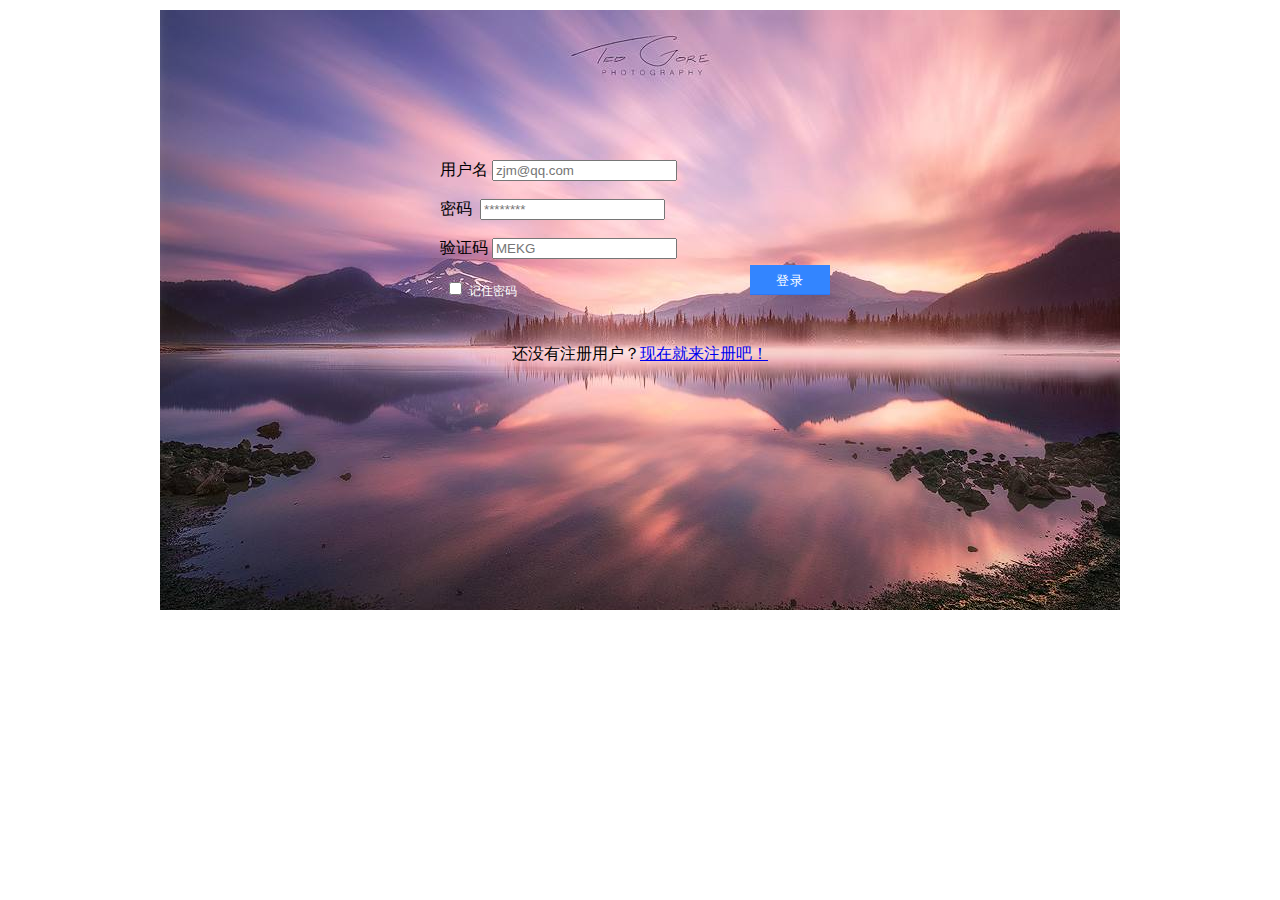
==== WebContent/login.html @ 24c19251 "commit" ====
<!DOCTYPE html>
<html>
   <head>
      <title>登录到我的简历</title>
      <meta http-equiv="Content-Type" content="text/html; charset=utf8">
      <meta name="viewport" content="width=device-width, initial-scale=1.0">
      <!-- 引入 Bootstrap -->
      <link href="http://cdn.static.runoob.com/libs/bootstrap/3.3.7/css/bootstrap.min.css" rel="stylesheet">
      <link href="./css/login.css" rel="stylesheet">
      <!-- HTML5 Shim 和 Respond.js 用于让 IE8 支持 HTML5元素和媒体查询 -->
      <!-- 注意： 如果通过 file://  引入 Respond.js 文件，则该文件无法起效果 -->
      <!--[if lt IE 9]>
         <script src="https://oss.maxcdn.com/libs/html5shiv/3.7.0/html5shiv.js"></script>
         <script src="https://oss.maxcdn.com/libs/respond.js/1.3.0/respond.min.js"></script>
      <![endif]-->
   </head>
   <script type="text/javascript">
   	function doSubmit(){
   		if(!$("#username").val()){
   			alert("用户名不能为空！");
   			$("#username").focus();
   			return false;
   		}
   		if(!$("#password").val()){
   			alert("密码不能为空！");
   			$("#password").focus();
   			return false;
   		}
   		/*
   		if(!$("#verifycode").val()){
   			alert("不能为空！");
   			$("#verifycode").focus();
   			return false;
   		}
   		*/
   		$("form").submit();
   	}
   </script>
   <body >
      <div id="wrapper">
        <div class="mask">
        	<div class="login-area">
        		<form class="bs-example bs-example-form" role="form" action="login" method="post">
                   <div class="input-group">
                       <span class="input-group-addon">
                       <span class="glyphicon glyphicon-user">
                       用户名
                       </span>
                       </span>
                       <input type="text" id="username" name="user.username" class="form-control" placeholder="zjm@qq.com">
                   </div>
                   <br>
                   <div class="input-group">
                       <span class="input-group-addon">
                       <span class="glyphicon glyphicon-lock">
                       密码&nbsp
                       </span>
                       </span>
                        <input type="text" id="password" name="user.password" class="form-control" placeholder="********">
                    </div>
                    <br>
                    <div class="input-group">
                       <span class="input-group-addon">
                       <span class="glyphicon glyphicon-lock">
                       验证码
                       </span>
                       </span>
                        <input type="text" id="verifycode" name="user.verifycode" class="form-control" placeholder="MEKG">
                    </div>
                    <div class="submit">
                        <label>
                        <input name="password" type="checkbox" value="" /> 
                        <span style="font-size:12px; color:#fff;">记住密码</span> 
                        </label>
                        <input class="submit-btn" type="button" name="Submit" onclick="doSubmit()" value="登录" /> 
                    </div>
                </form>
            </div>
        	<p>还没有注册用户？<a href="#">现在就来注册吧！</a></p>	
        	
        </div>	
      </div>
 
      <!-- jQuery (Bootstrap 的 JavaScript 插件需要引入 jQuery) -->
     <script src="http://cdn.static.runoob.com/libs/jquery/2.1.1/jquery.min.js"></script>
	 <script src="http://cdn.static.runoob.com/libs/bootstrap/3.3.7/js/bootstrap.min.js">
	 </script>
   </body>
</html>
---- WebContent/css/login.css ----
#wrapper{
	width: 960px;
	height: 600px;
	margin: 10px auto;
	background: url(../images/bg.jpeg) no-repeat;
	z-index: 60;
	position: relative;
}
.mask{
	width:400px;
	height:300px;
	position: absolute;
	top:50%;
	left: 50%;
	margin-left: -200px;
	margin-top: -150px;
	z-index: 1000;
}
.submit{
	margin-top: 20px;
	padding-left: 5px;
	position: relative;


}
.submit .password{
	color: red;
}
.submit .submit-btn{
	position: absolute;
	right: 10px;
	bottom: 5px;
	width: 80px;
	height: 30px;
	line-height: 30px;
	border:none;
	color: #fff;
    letter-spacing: 1px;
    background: #3385ff;
    border-bottom: 1px solid #2d78f4;
}
.mask p{
  text-align: center;
  padding-top: 28px;
}
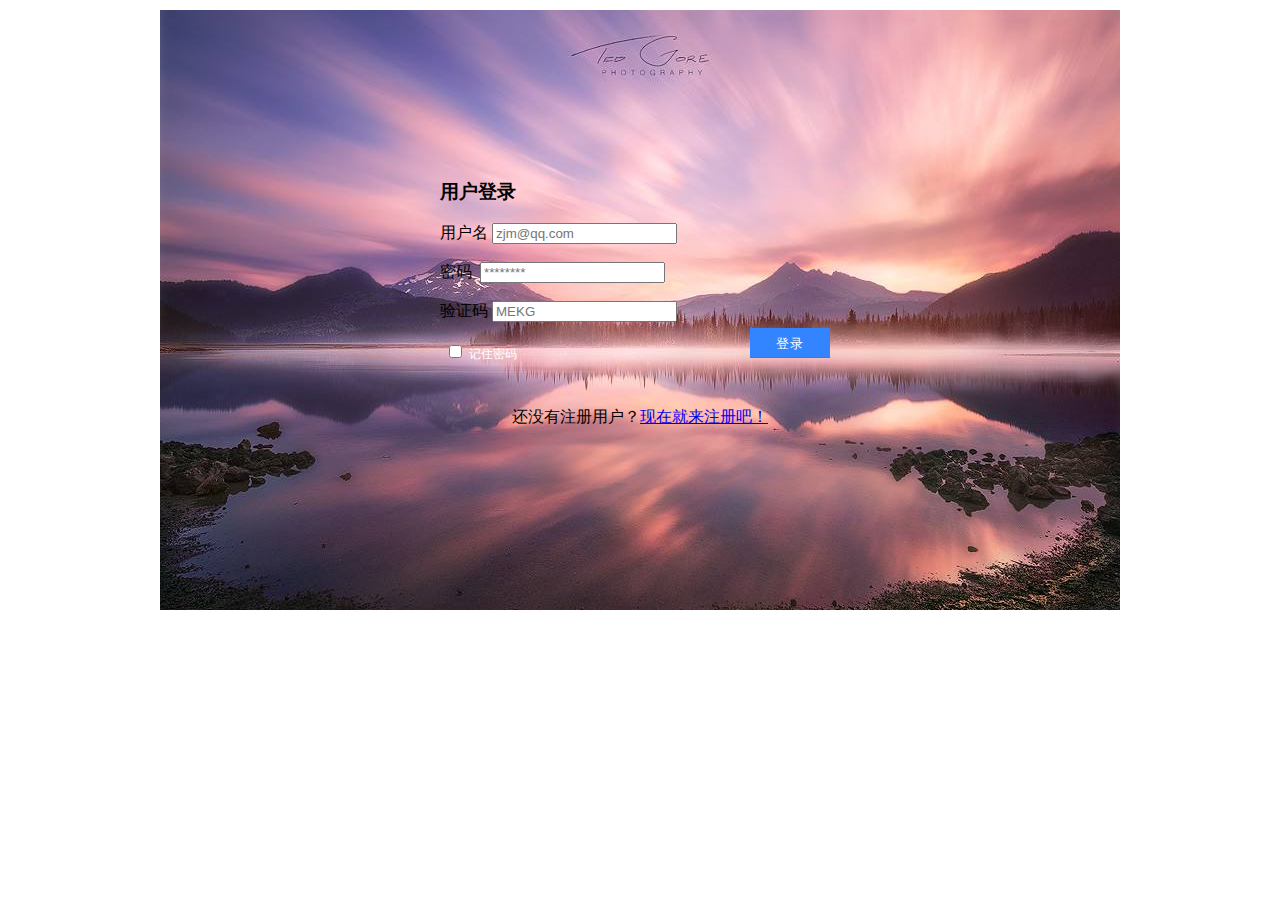
==== commit 780f022c: "更新的简历项目" ====
--- a/WebContent/login.html
+++ b/WebContent/login.html
@@ -40,6 +40,7 @@
       <div id="wrapper">
         <div class="mask">
         	<div class="login-area">
+        	<h3>用户登录</h3><span></span>
         		<form class="bs-example bs-example-form" role="form" action="login" method="post">
                    <div class="input-group">
                        <span class="input-group-addon">
@@ -76,7 +77,7 @@
                     </div>
                 </form>
             </div>
-        	<p>还没有注册用户？<a href="#">现在就来注册吧！</a></p>	
+        	<p>还没有注册用户？<a href="regist.jsp">现在就来注册吧！</a></p>	
         	
         </div>	
       </div>
